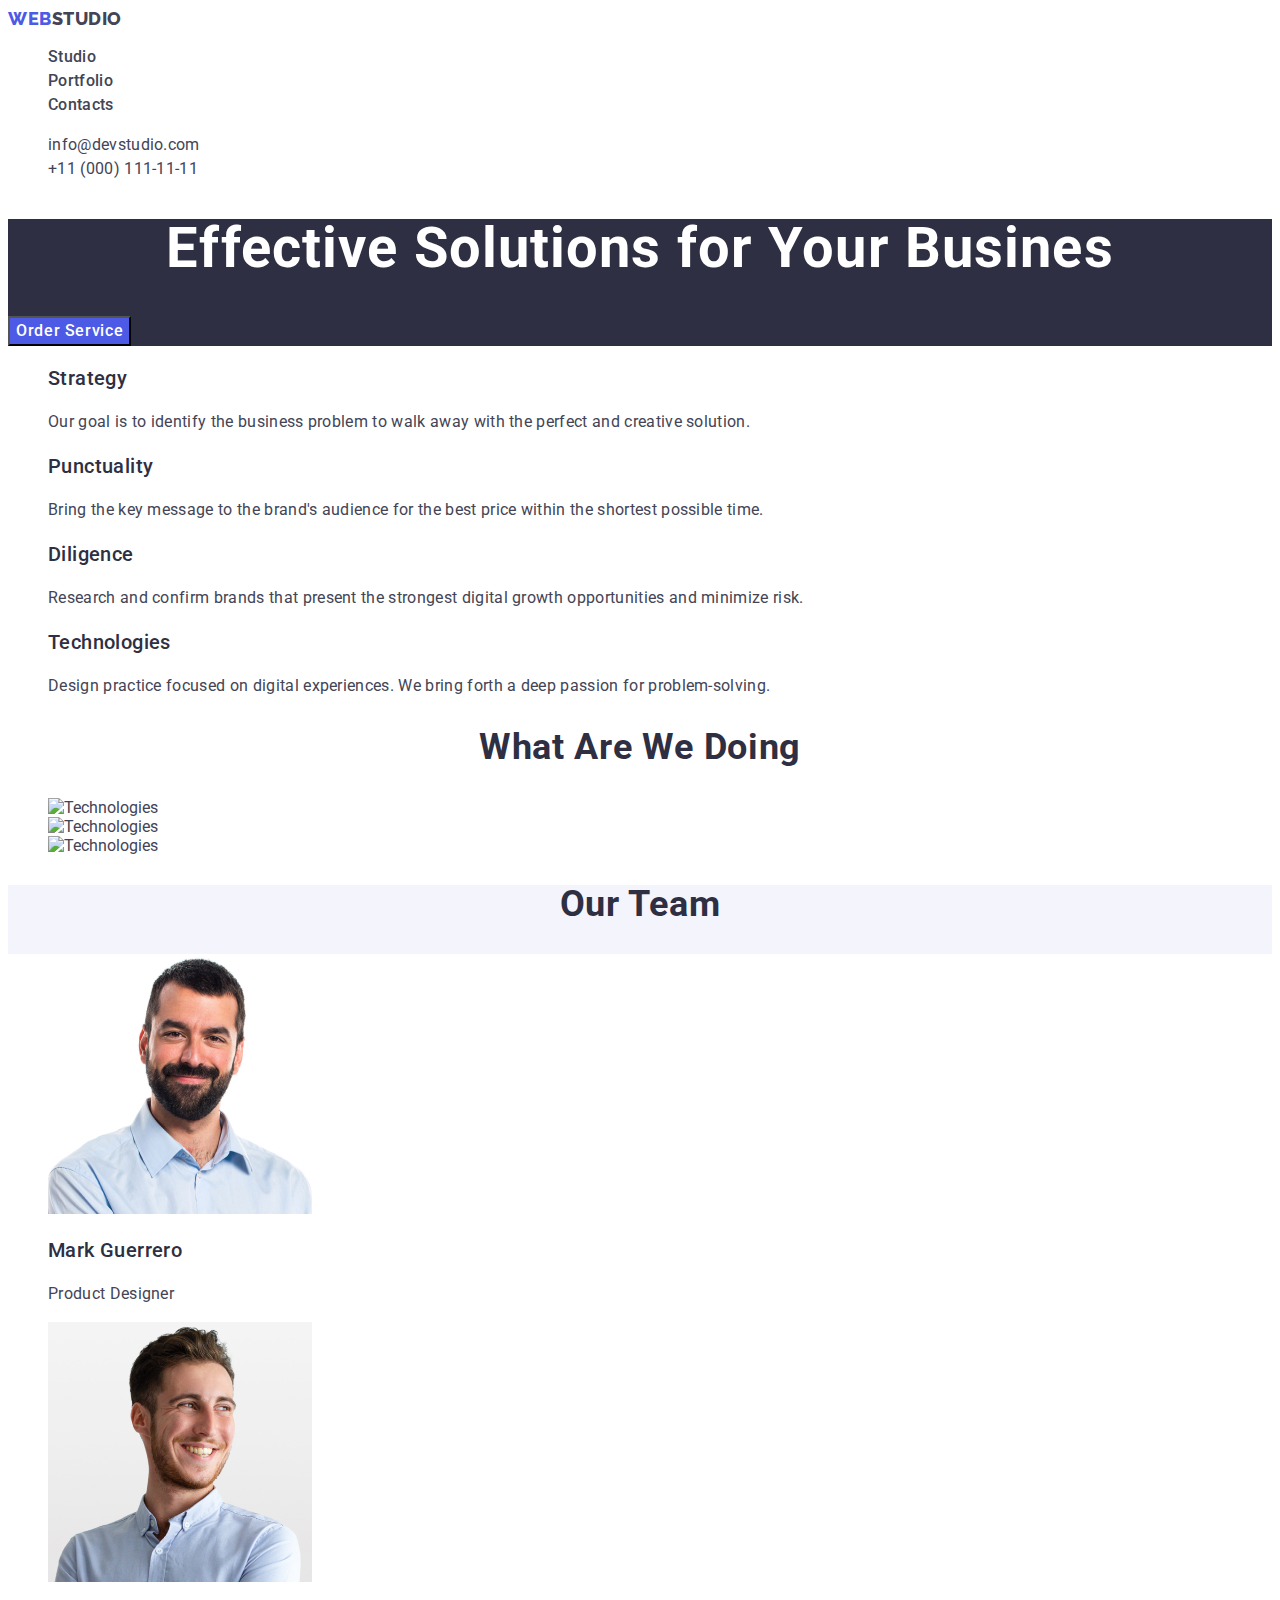
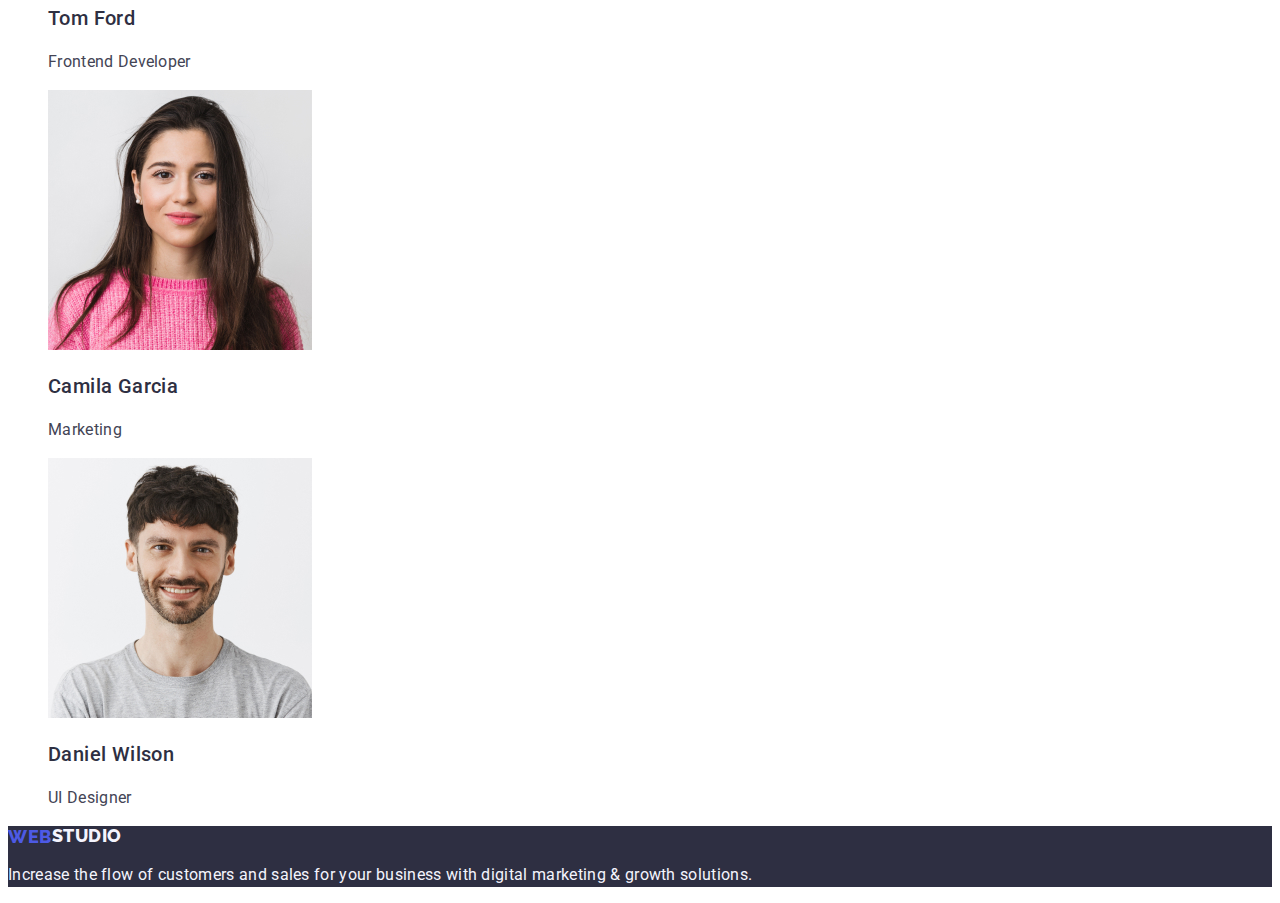
==== index.html @ 3f721b3e "fix" ====
<!DOCTYPE html>
<html lang="en">
<head>
    <meta charset="UTF-8">
    <meta http-equiv="X-UA-Compatible" content="IE=edge">
    <meta name="viewport" content="width=device-width, initial-scale=1.0">
    <link rel="preconnect" href="https://fonts.googleapis.com">
    <link rel="preconnect" href="https://fonts.gstatic.com" crossorigin>
    <link href="https://fonts.googleapis.com/css2?family=Raleway:wght@800&family=Roboto:wght@400;500;700;900&display=swap" rel="stylesheet">
    <link rel="stylesheet" href="css/styles.css">

    <title>webstudio</title>
</head>



<body>




    <header class="header">
        <nav>
            <a href="#" class="header-logo link">WEB <span class="header-logo-span ">Studio</span></a>





            <ul class="nav link list ">
                <li><a href="./index.html" class="nav-text-header link list ">Studio</a></li>
                <li><a href="./portfolio.html" class="nav-text-header link list">Portfolio</a></li>
                <li><a href="" class="nav-text-header link list">Contacts</a></li>
            </ul>
     


        </nav>
        <address class="contacts list link">
            <ul class="contacts-nav list link">
            <li><a href="#"  class="contacts-item link"   >info@devstudio.com</a></li>
         <li><a href="#" class="contacts-item link" >+11 (000) 111-11-11</a></li>   
        </ul>
        </address>
    </header>


    <main>



        <section class="first-section"> <h1 class="header-main">Effective Solutions
            for Your Busines</h1> 

            <button type="button" class="header-btn">Order Service</button>
        </section>



        <section class="second-section list" >
            <h2 class="title-second-section" hidden> Next list</h2>
        <ul class="main-list list">
           <li>
            
            <h3 class="main-list-title">Strategy</h3>
            <p class="main-list-paragraf">Our goal is to identify the business
                problem to walk away with the perfect and creative solution.</p>
           </li>
           <li>
           
            <h3 class="main-list-title">Punctuality</h3>
            <p class="main-list-paragraf">Bring the key message to the brand's audience for the best price within the shortest possible time.</p>
           </li>
           <li>
           
            
            <h3 class="main-list-title">Diligence</h3>
            <p class="main-list-paragraf">Research and confirm brands that present the strongest digital growth opportunities and minimize risk.</p>
           </li>
           <li>
           
            
            
            <h3 class="main-list-title">Technologies</h3>
            <p class="main-list-paragraf">Design practice focused on digital experiences. We bring forth a deep passion for problem-solving.</p>
           </li>
        </ul>
        </section>



        <section class="three-section list ">
            <h2 class="title-section-three list" >What are we doing</h2>
        <ul class="three-section-img list">
            <li>  <img src="./image/rectangle71.jpg" alt="Technologies" width="360" height="300"> </li>                 
            <li><img src="./image/rectangle71(1).jpg" alt="Technologies" width="360" height="300"> </li>            
            <li>  <img src="./image/rectangle71(2).jpg" alt="Technologies" width="360" height="300"> </li>
        </ul>

        </section>



    <section class="team">
            <h2 class="team-title"> Our Team</h2>
            
            <ul class="taem-list list">
                <li class="person">
                    <img src="./image/img.jpg" alt="photo people" width="264" height="260">
                <h3 class="main-photo-text">Mark Guerrero</h3>
                    <p class="second-text">Product Designer</p>
                </li>
                <li class="person">
                    <img src="./image/img(1).jpg" alt="photo people" width="264" height="260">
                    <h3 class="main-photo-text">Tom Ford</h3>
                    <p class="second-text">Frontend Developer</p>
                </li>
                <li class="person">
                    <img src="./image/img(2).jpg" alt="photo people" width="264" height="260">
                    <h3 class="main-photo-text">Camila Garcia</h3>
                    <p class="second-text">Marketing</p>
                </li>
                <li class="person">
                    <img src="./image/img(3).jpg" alt="photo people" width="264" height="260">           
                    <h3 class="main-photo-text">Daniel Wilson</h3>
                    <p class="second-text">UI Designer</p>
                </li>
            </ul>
    </section>





    </main>
    <footer class=" footers">
        <a href="#" class="header-logo link">WEB <span class="footer-studio link">Studio</span></a>
        <p class="footer-text">Increase the flow of customers and sales for your business with digital marketing & growth solutions.</p>
    </footer>
</body>
</html>
---- css/styles.css ----
:root { 
    --main-title-color: #ffffff;
    --second-title-color:#2E2F42;
    --three-title-color:#434455;
    --four-title-color:#404bbf;
    --five-title-color:#F4F4FD;
    --six-title-color:#4D5AE5;
}


body{
    font-family:  'Roboto',  sans-serif;
    color:var(--three-title-color);
    background-color:var(--main-title-color);
}



.link {
    text-decoration: none;
}



.list {
list-style: none;
}



.header {
    font-family: "Raleway", sans-serif;
}

.header-link:is(:hover, :focus) {
    background-color:var(--four-title-color);
    color:var(--main-title-color);
}


.header-link {
cursor: pointer;
font-weight: 500;
font-size: 16px;
line-height: 1.5;
display: flex;
align-items: center;
text-align: center;
letter-spacing: 0.04em;
color: var(--six-title-color);
font-family: "Roboto", sans-serif;
background-color:var(--five-title-color);
}



.header-logo  {
font-weight: 800;
font-size: 18px;
line-height: 1.17;
display: flex;
align-items: center;
letter-spacing: 0.03em;
text-transform: uppercase;
color: var(--six-title-color);
font-family: "Raleway", sans-serif;
}




.header-logo-span  {
    font-weight: 800;
    font-size: 18px;
    line-height: 1.17;
    display: flex;
    align-items: center;
    letter-spacing: 0.03em;
    text-transform: uppercase;
    color: var(--three-title-color);
    font-family: "Raleway", sans-serif;
}

.nav-text-header  {
    font-weight: 500;
    font-size: 16px;
    line-height: 1.5;
    letter-spacing: 0.02em;
    color: var(--three-title-color);
    font-family: 'Roboto';
}



.nav-text-header:is(:hover, :focus){
    color: var(--four-title-color);
}


.nav  {
    font-weight: 500;
    font-size: 16px;
    line-height: 1.5;
    letter-spacing: 0.02em;
    color:var(--second-title-color);
    }
    


.address {
    font-style: normal; 
}




.nav:is(:hover, :focus) {
    color:var(--four-title-color); 
}



.contacts {
font-family: 'Roboto';
font-style: normal;
font-weight: 400;
font-size: 16px;
line-height: 1.5;
letter-spacing: 0.02em;
color: var(--three-title-color);
}

.contacts-item {
font-style: normal;
font-weight: 400;
font-size: 16px;
line-height: 1.5;
letter-spacing: 0.02em;
color: var(--three-title-color);
}

.contacts-item:is(:hover, :focus) {
color:var(--four-title-color);
}

.first-section {
    background-color:  var(--second-title-color); 
}

.header-main {
    font-size: 56px;
    line-height: 1.07;
    text-align: center;
    letter-spacing: 0.02em;
    color: var(--main-title-color);
}

.header-btn {
    background-color: var(--six-title-color);
    font-family: "Roboto", sans-serif;
    font-weight: 500;
    font-size: 16px;
    line-height: 1.5;
    letter-spacing: 0.04em;
    color:var(--main-title-color);
    cursor: pointer;
}

.header-btn:is(:hover, :focus){
    background-color: var(--four-title-color);
}

.main-list-title {
    font-weight: 500;
    font-size: 20px;
    line-height: 1.2;
    letter-spacing: 0.02em;
    color: var(--second-title-color);
    
}

.main-list-paragraf{
    font-weight: 400;
    font-size: 16px;
    line-height: 1.5;
    letter-spacing: 0.02em;
    color: var(--three-title-color);
}



.title-section-three {
    font-weight: 700;
    font-size: 36px;
    line-height: 1.11;
    text-align: center;
    letter-spacing: 0.02em;
    text-transform: capitalize;
    color: var(--second-title-color);
}



.team {
    background-color: var(--five-title-color);
}

.team-title {
    font-weight: 700;
    font-size: 36px;
    line-height: 1.11;
    text-align: center;
    letter-spacing: 0.02em;
    text-transform: capitalize; 
    color:var(--second-title-color);
}


.taem-list {
    background-color: var(--main-title-color);
}

.person {
    background-color: var(--main-title-color);
}


.portfolio-button-items 
{
font-weight: 500;
font-size: 16px;
line-height: 1.5;
display: flex;
align-items: center;
text-align: center;
letter-spacing: 0.04em;
color:var(--main-title-color);
}


.main-photo-text {
    font-weight: 500;
    font-size: 20px;
    line-height: 1.2;
    letter-spacing: 0.02em;
    color: var(--second-title-color);
}

.second-text {
    font-weight: 400;
    font-size: 16px;
    line-height: 1.5;
    letter-spacing: 0.02em;
    color: var(--three-title-color);
}






.footer-text {
font-weight: 400;
font-size: 16px;
line-height: 1.5;
letter-spacing: 0.02em;
color: var(--five-title-color);
}



.footers {
    background-color: var(--second-title-color);
    }



.footer-studio {
    font-weight: 800;
    font-size: 18px;
    line-height: 1.16;
    display: flex;
    align-items: center;
    letter-spacing: 0.03em;
    text-transform: uppercase;
    color: var(--five-title-color);
}
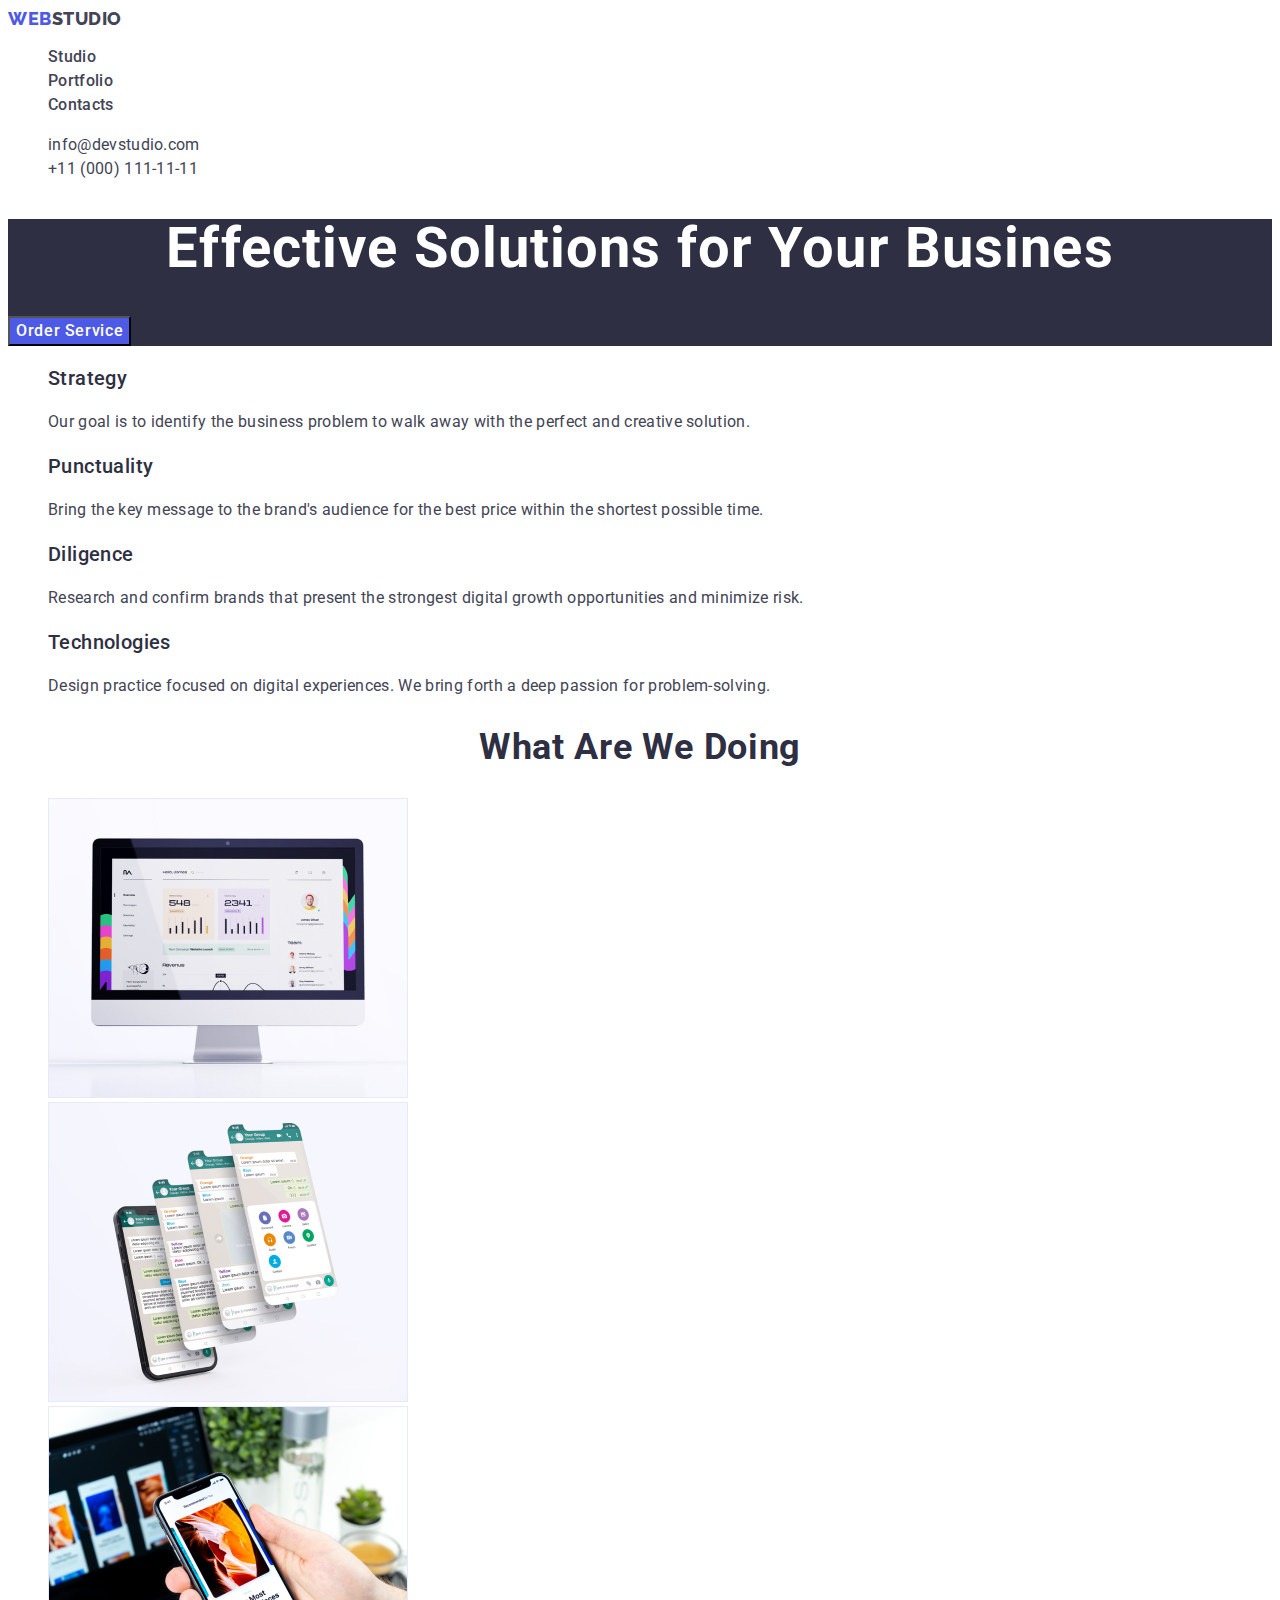
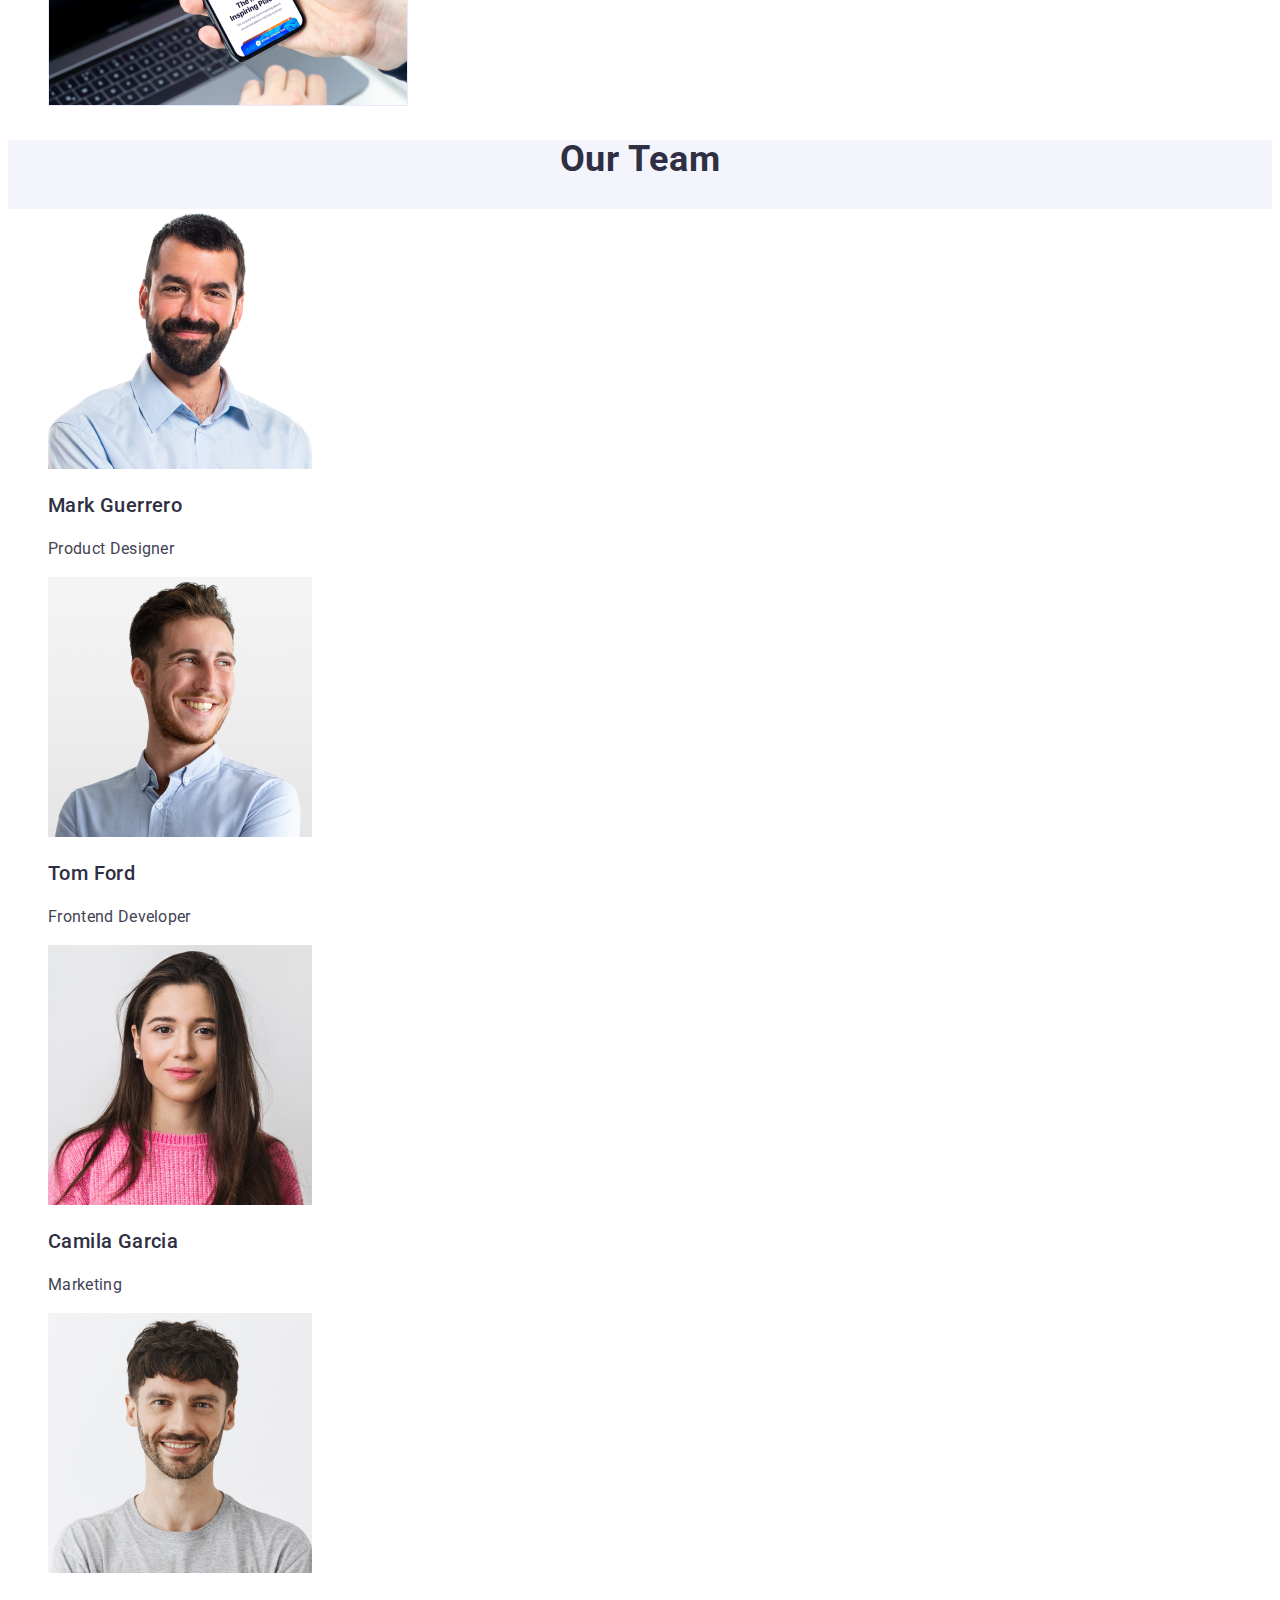
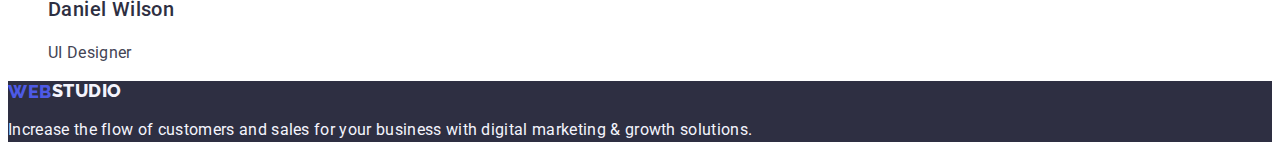
==== commit a3e205fd: "fix" ====
--- a/index.html
+++ b/index.html
@@ -86,15 +86,16 @@
            </li>
         </ul>
         </section>
+        <!--  -->
 
 
 
         <section class="three-section list ">
             <h2 class="title-section-three list" >What are we doing</h2>
         <ul class="three-section-img list">
-            <li>  <img src="./image/rectangle71.jpg" alt="Technologies" width="360" height="300"> </li>                 
-            <li><img src="./image/rectangle71(1).jpg" alt="Technologies" width="360" height="300"> </li>            
-            <li>  <img src="./image/rectangle71(2).jpg" alt="Technologies" width="360" height="300"> </li>
+            <li> <img src="./image/Rectangle71.jpg" alt="Technologies" width="360" height="300"> </li>                 
+            <li><img src="./image/Rectangle71(1).jpg" alt="Technologies" width="360" height="300"> </li>            
+            <li> <img src="./image/Rectangle71(2).jpg" alt="Technologies" width="360" height="300"> </li>
         </ul>
 
         </section>
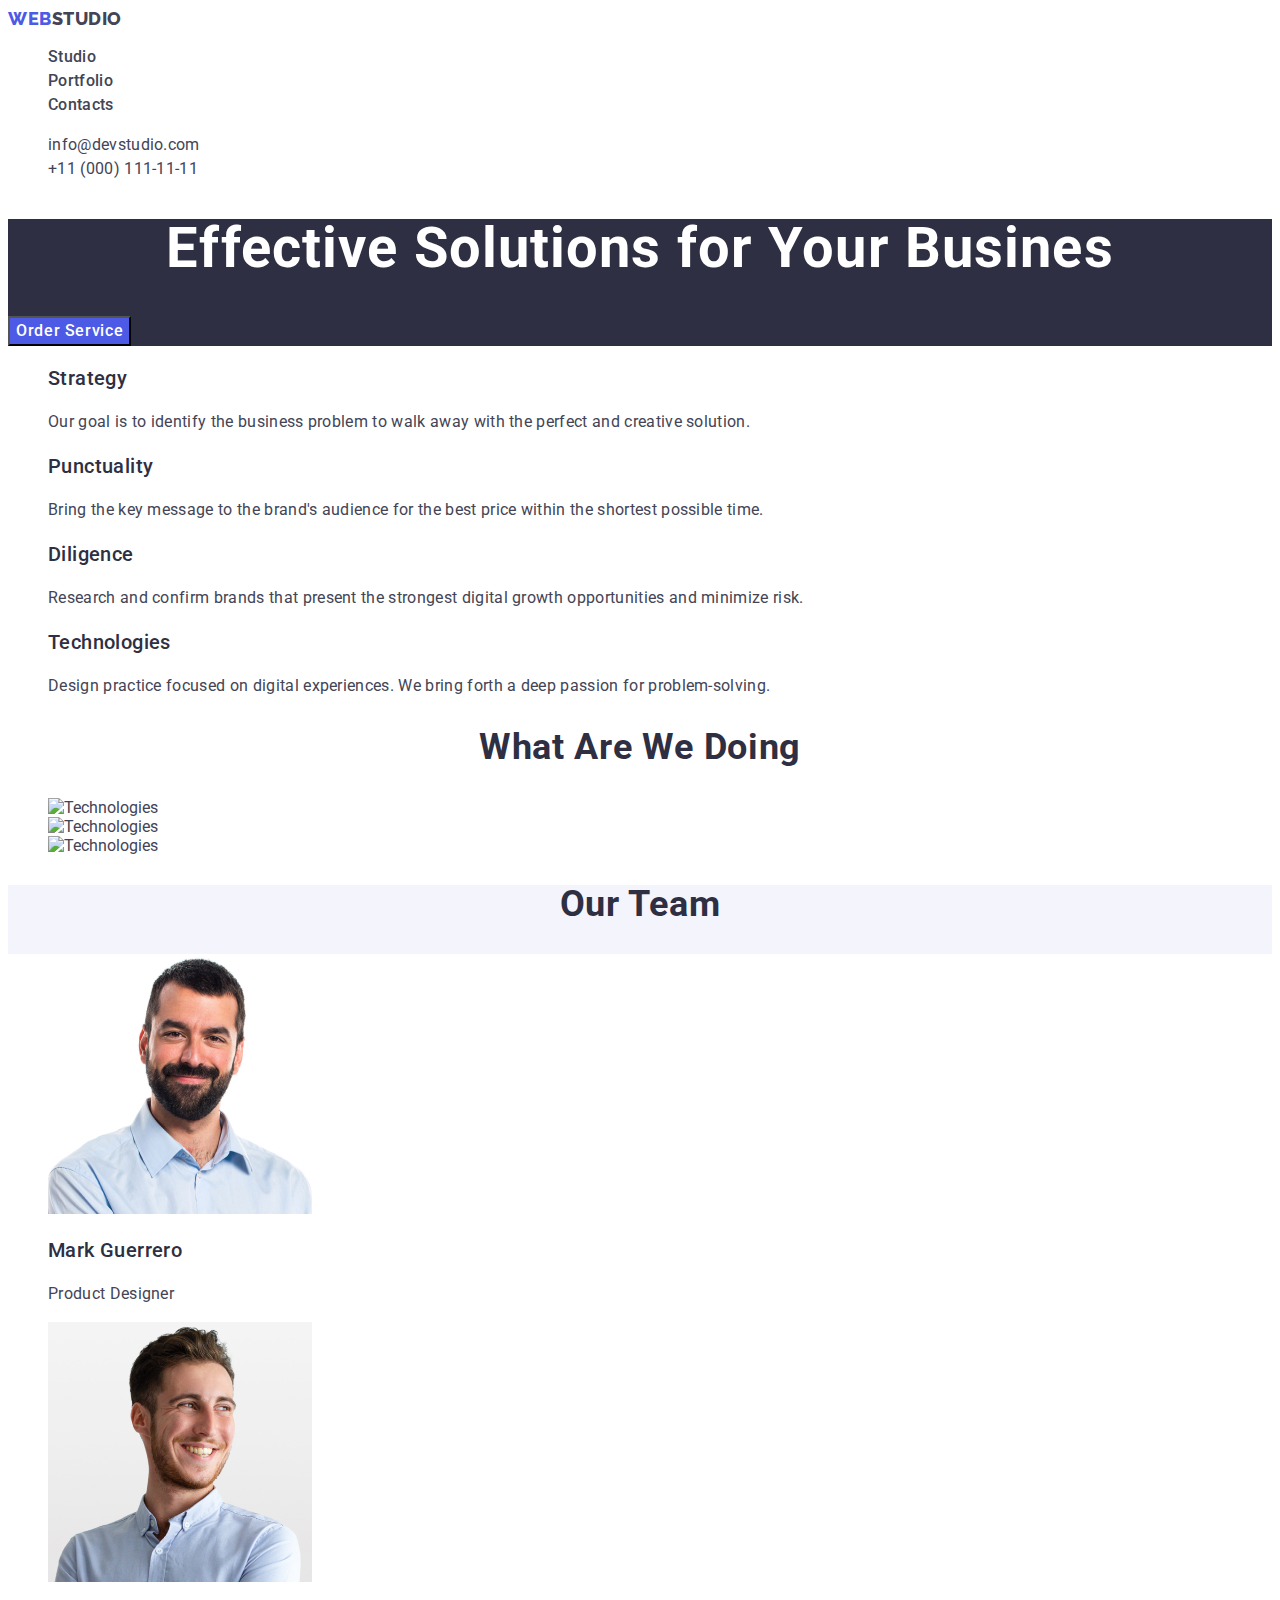
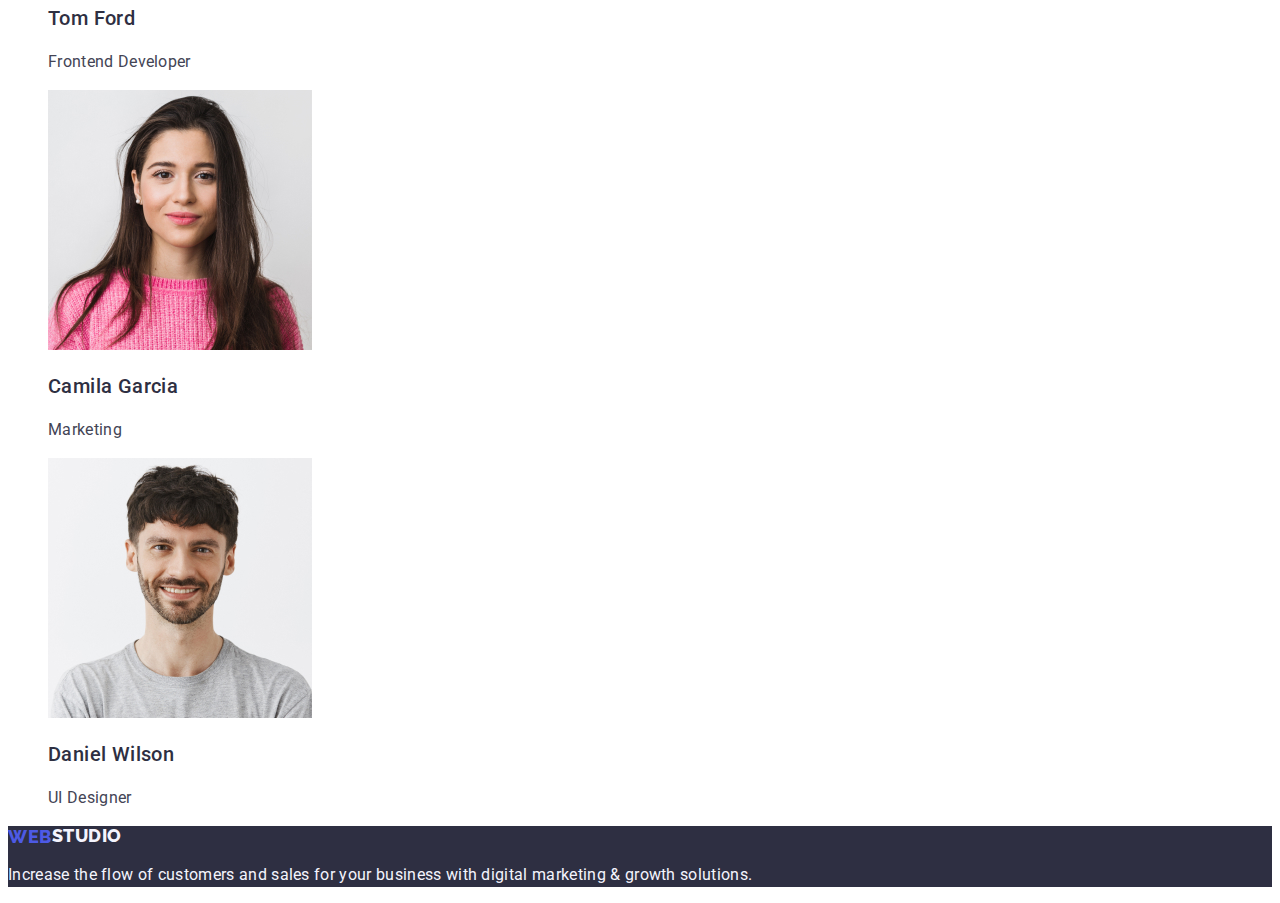
==== commit 10b17d4d: "fix" ====
--- a/index.html
+++ b/index.html
@@ -89,13 +89,13 @@
         <!--  -->
 
 
-
+<!--  -->
         <section class="three-section list ">
             <h2 class="title-section-three list" >What are we doing</h2>
         <ul class="three-section-img list">
-            <li> <img src="./image/Rectangle71.jpg" alt="Technologies" width="360" height="300"> </li>                 
-            <li><img src="./image/Rectangle71(1).jpg" alt="Technologies" width="360" height="300"> </li>            
-            <li> <img src="./image/Rectangle71(2).jpg" alt="Technologies" width="360" height="300"> </li>
+            <li> <img src="./image/rectangle71.jpg" alt="Technologies" width="360" height="300"> </li>                 
+            <li><img src="./image/rectangle71(1).jpg" alt="Technologies" width="360" height="300"> </li>            
+            <li> <img src="./image/rectangle71(2).jpg" alt="Technologies" width="360" height="300"> </li>
         </ul>
 
         </section>
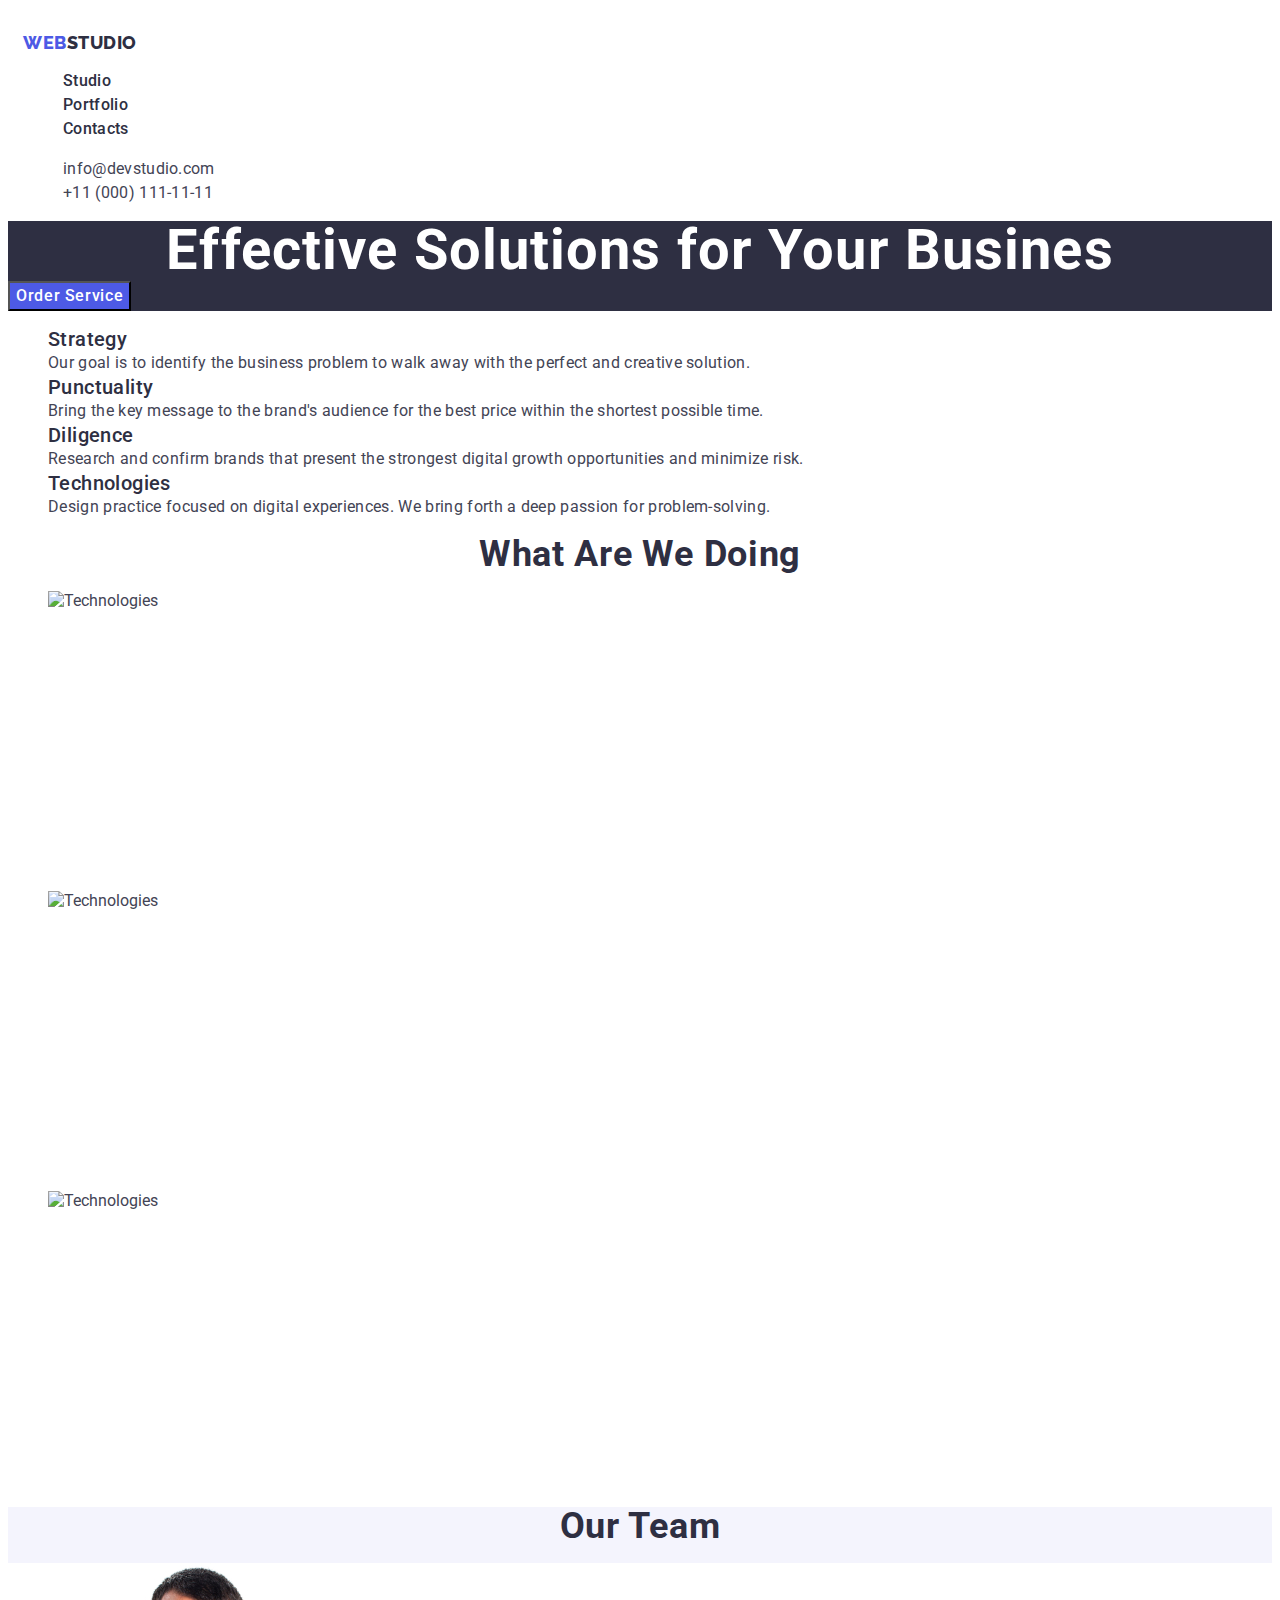
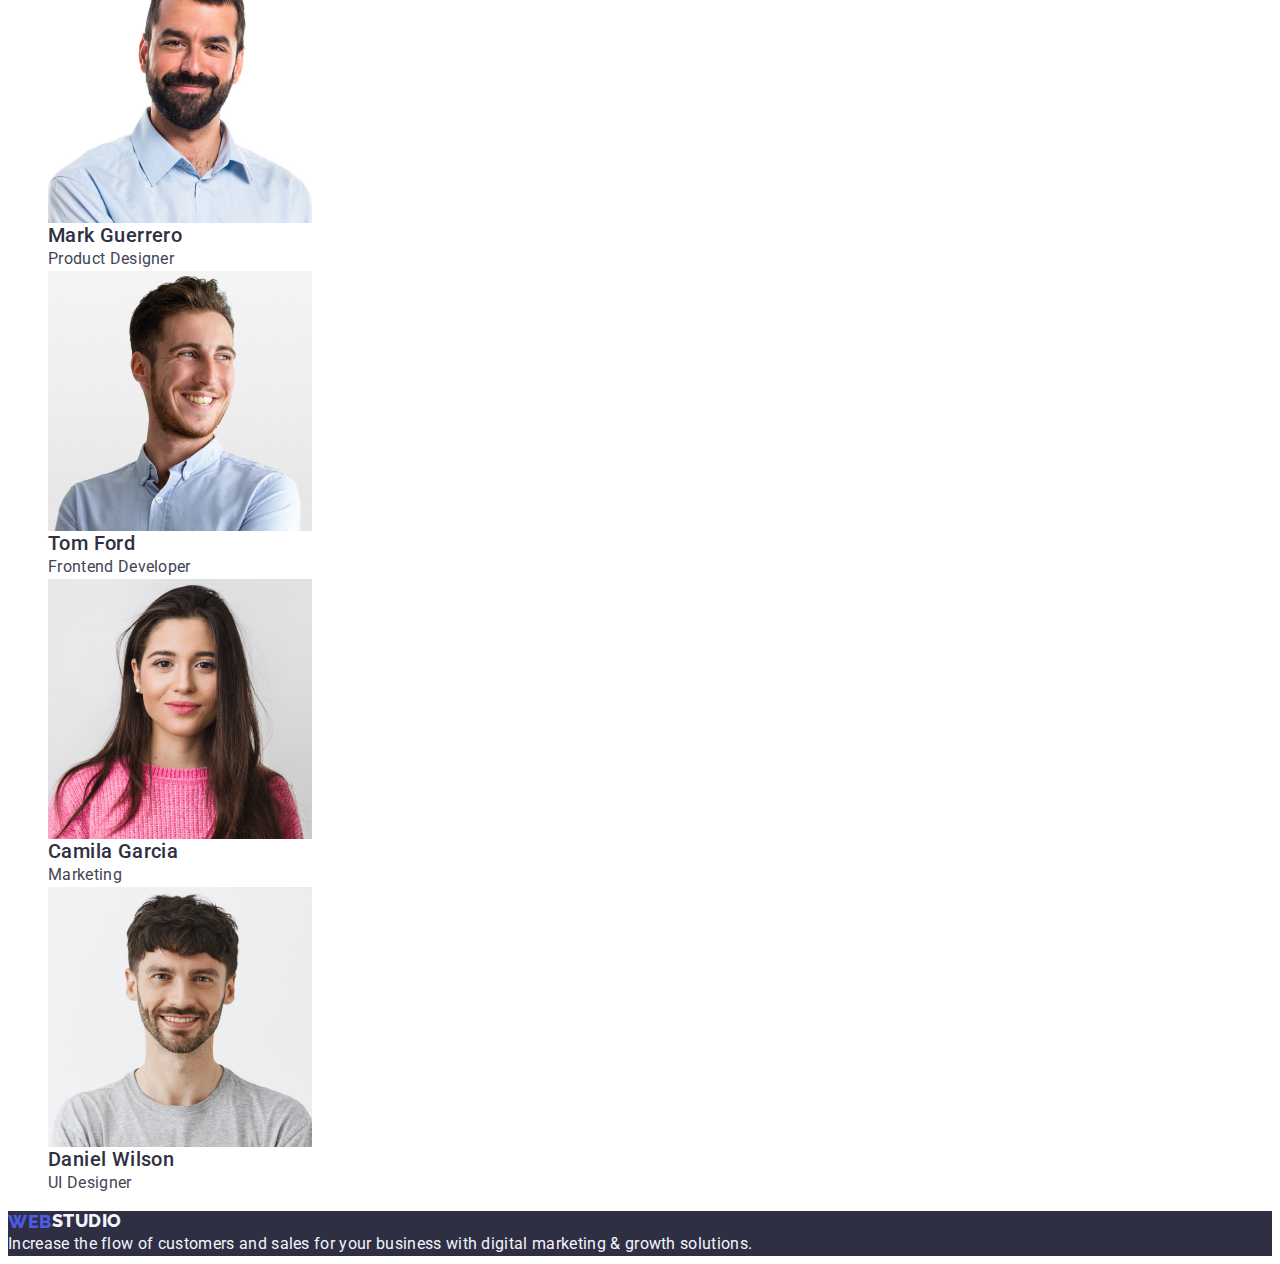
==== commit 71a957e6: "fix" ====
--- a/index.html
+++ b/index.html
@@ -18,32 +18,34 @@
 
 
 
-
+    
     <header class="header">
-        <nav>
-            <a href="#" class="header-logo link">WEB <span class="header-logo-span ">Studio</span></a>
+        <div class="container">
+            <nav>
+                <a href="#" class="header-logo link">WEB <span class="header-logo-span ">Studio</span></a>
 
 
 
 
 
-            <ul class="nav link list ">
-                <li><a href="./index.html" class="nav-text-header link list ">Studio</a></li>
-                <li><a href="./portfolio.html" class="nav-text-header link list">Portfolio</a></li>
-                <li><a href="" class="nav-text-header link list">Contacts</a></li>
-            </ul>
-     
+                <ul class="nav link list ">
+                    <li><a href="./index.html" class="nav-text-header link list ">Studio</a></li>
+                    <li><a href="./portfolio.html" class="nav-text-header link list">Portfolio</a></li>
+                    <li><a href="" class="nav-text-header link list">Contacts</a></li>
+                </ul>
+        
 
 
-        </nav>
-        <address class="contacts list link">
-            <ul class="contacts-nav list link">
-            <li><a href="#"  class="contacts-item link"   >info@devstudio.com</a></li>
-         <li><a href="#" class="contacts-item link" >+11 (000) 111-11-11</a></li>   
-        </ul>
-        </address>
+            </nav>
+                <address class="contacts list link">
+                    <ul class="contacts-nav list link">
+                    <li><a href="#"  class="contacts-item link"   >info@devstudio.com</a></li>
+                <li><a href="#" class="contacts-item link" >+11 (000) 111-11-11</a></li>   
+                </ul>
+                </address>
+        </div>
     </header>
-
+            
 
     <main>
 
--- a/css/styles.css
+++ b/css/styles.css
@@ -1,3 +1,7 @@
+
+/* між сусідніми елементами margin в li */
+
+
 
 :root { 
     --main-title-color: #ffffff;
@@ -17,20 +21,45 @@
 
 
 
+
+p,
+h1,
+h2,
+h3,
+h4,
+h5,
+h6 {
+margin:0;
+}
+
+
+.container {
+    width: 1440px;
+    padding-left: 15px;
+    padding-right: 15px;
+    margin: 0 auto;
+
+}
+
+img {
+    display: block;
+}
+
+
+
 .link {
     text-decoration: none;
 }
 
 
-
 .list {
 list-style: none;
 }
 
 
-
 .header {
     font-family: "Raleway", sans-serif;
+    padding-top: 24px;
 }
 
 .header-link:is(:hover, :focus) {
@@ -78,7 +107,7 @@
     align-items: center;
     letter-spacing: 0.03em;
     text-transform: uppercase;
-    color: var(--three-title-color);
+    color: #2e2f42;
     font-family: "Raleway", sans-serif;
 }
 
@@ -87,7 +116,7 @@
     font-size: 16px;
     line-height: 1.5;
     letter-spacing: 0.02em;
-    color: var(--three-title-color);
+    color: #2e2f42;
     font-family: 'Roboto';
 }
 
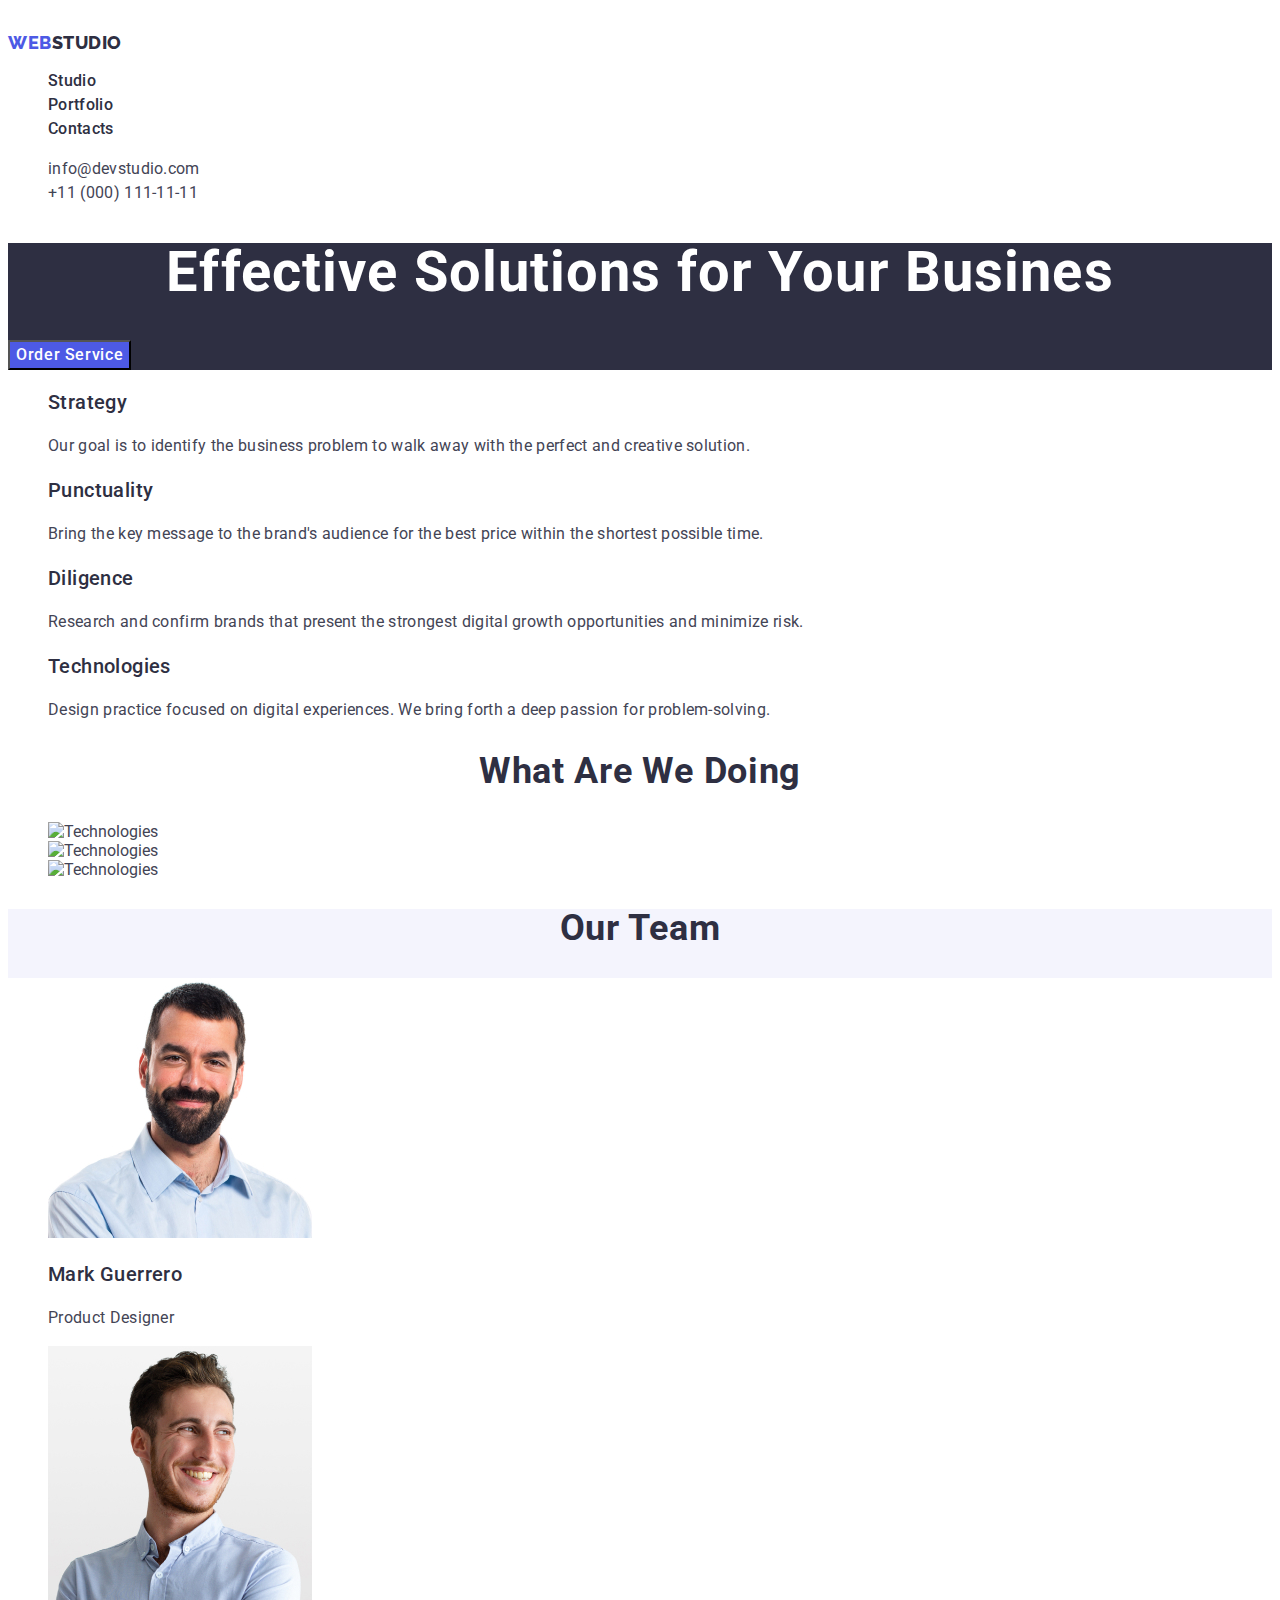
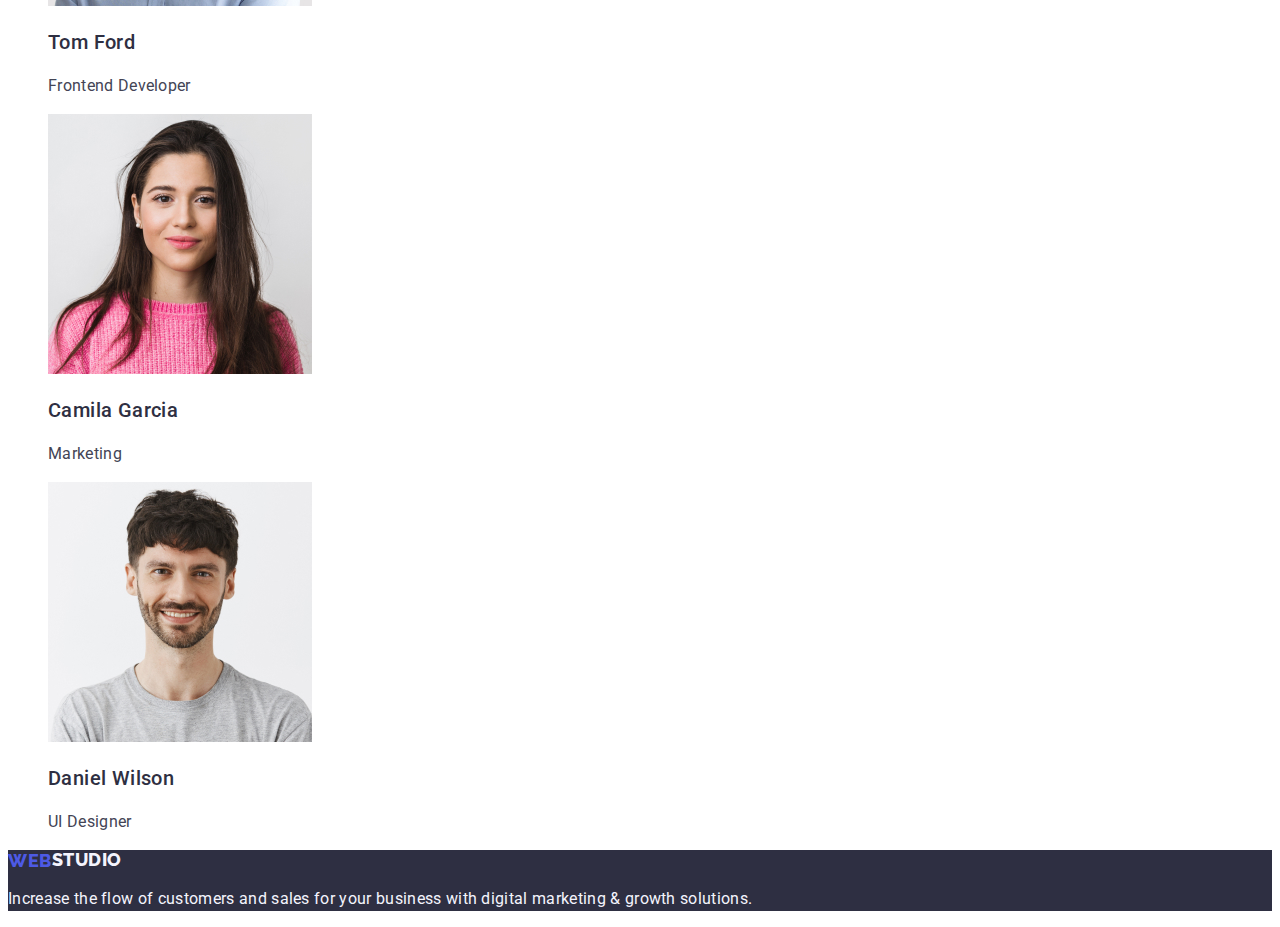
==== commit aa9ec45c: "fix" ====
--- a/index.html
+++ b/index.html
@@ -20,7 +20,7 @@
 
     
     <header class="header">
-        <div class="container">
+        <!-- <div class="container"> -->
             <nav>
                 <a href="#" class="header-logo link">WEB <span class="header-logo-span ">Studio</span></a>
 
@@ -43,7 +43,7 @@
                 <li><a href="#" class="contacts-item link" >+11 (000) 111-11-11</a></li>   
                 </ul>
                 </address>
-        </div>
+        <!-- </div> -->
     </header>
             
 
--- a/css/styles.css
+++ b/css/styles.css
@@ -20,7 +20,7 @@
 }
 
 
-
+/* 
 
 p,
 h1,
@@ -44,7 +44,7 @@
 img {
     display: block;
 }
-
+ */
 
 
 .link {
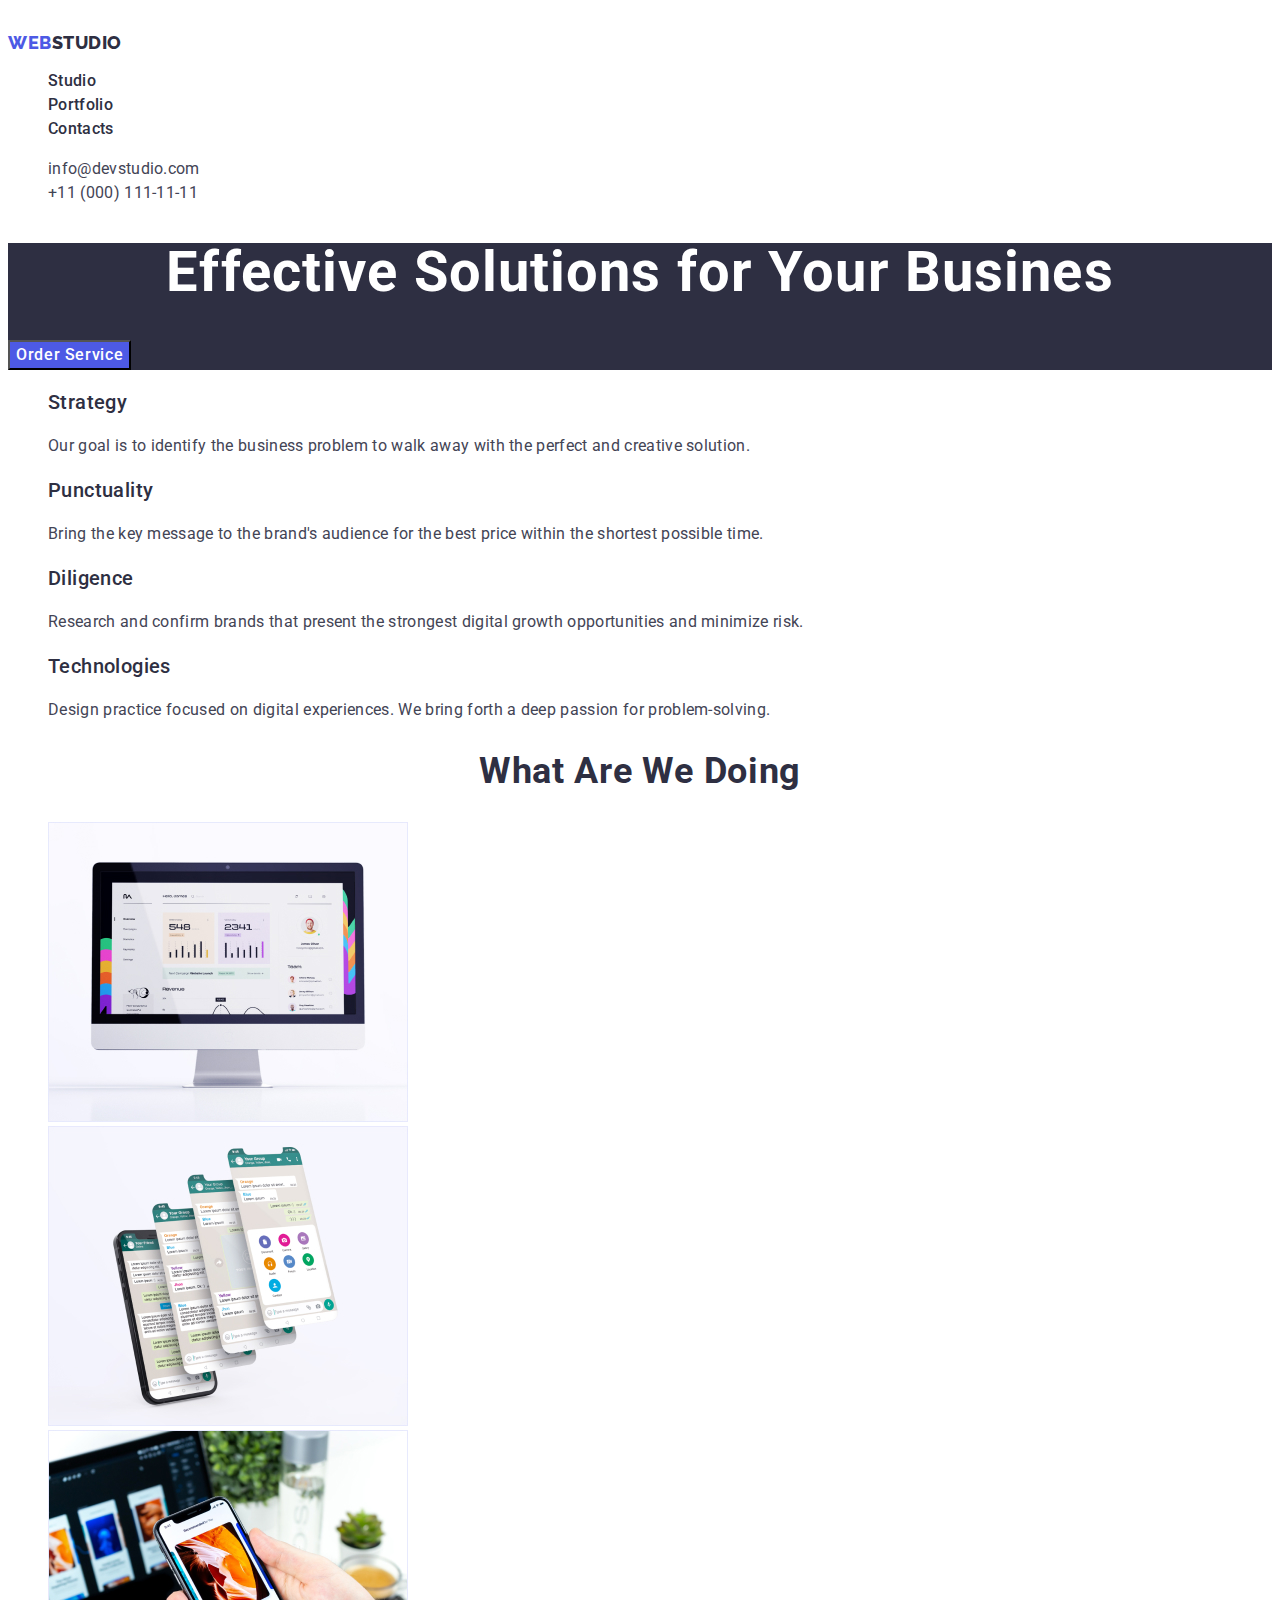
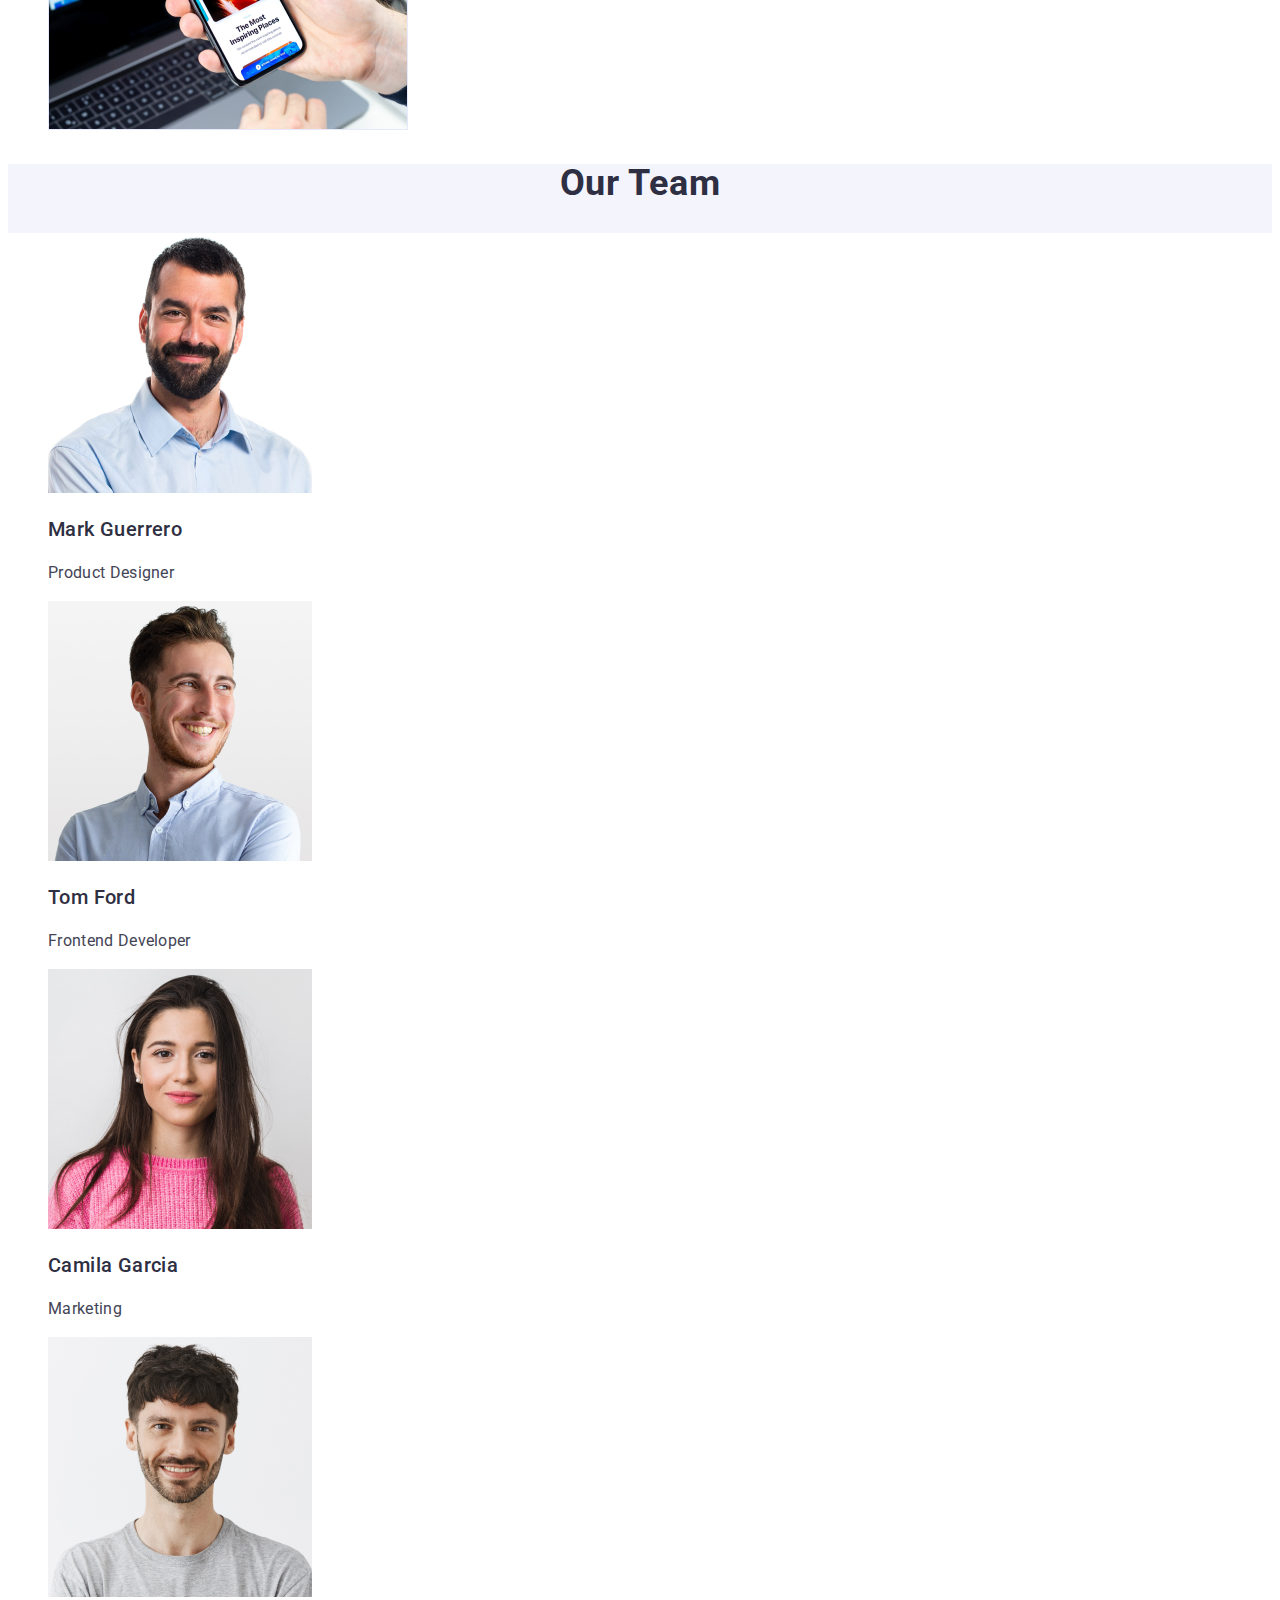
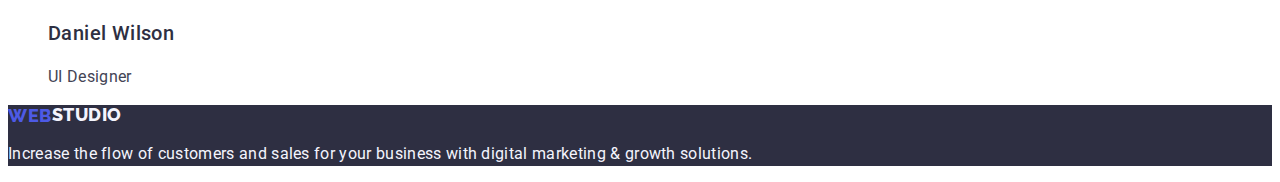
==== commit 68512ffb: "fix" ====
--- a/index.html
+++ b/index.html
@@ -95,9 +95,9 @@
         <section class="three-section list ">
             <h2 class="title-section-three list" >What are we doing</h2>
         <ul class="three-section-img list">
-            <li> <img src="./image/rectangle71.jpg" alt="Technologies" width="360" height="300"> </li>                 
-            <li><img src="./image/rectangle71(1).jpg" alt="Technologies" width="360" height="300"> </li>            
-            <li> <img src="./image/rectangle71(2).jpg" alt="Technologies" width="360" height="300"> </li>
+            <li> <img src="./image/Rectangle71.jpg" alt="Technologies" width="360" height="300"> </li>                 
+            <li><img src="./image/Rectangle71(1).jpg" alt="Technologies" width="360" height="300"> </li>            
+            <li> <img src="./image/Rectangle71(2).jpg" alt="Technologies" width="360" height="300"> </li>
         </ul>
 
         </section>
